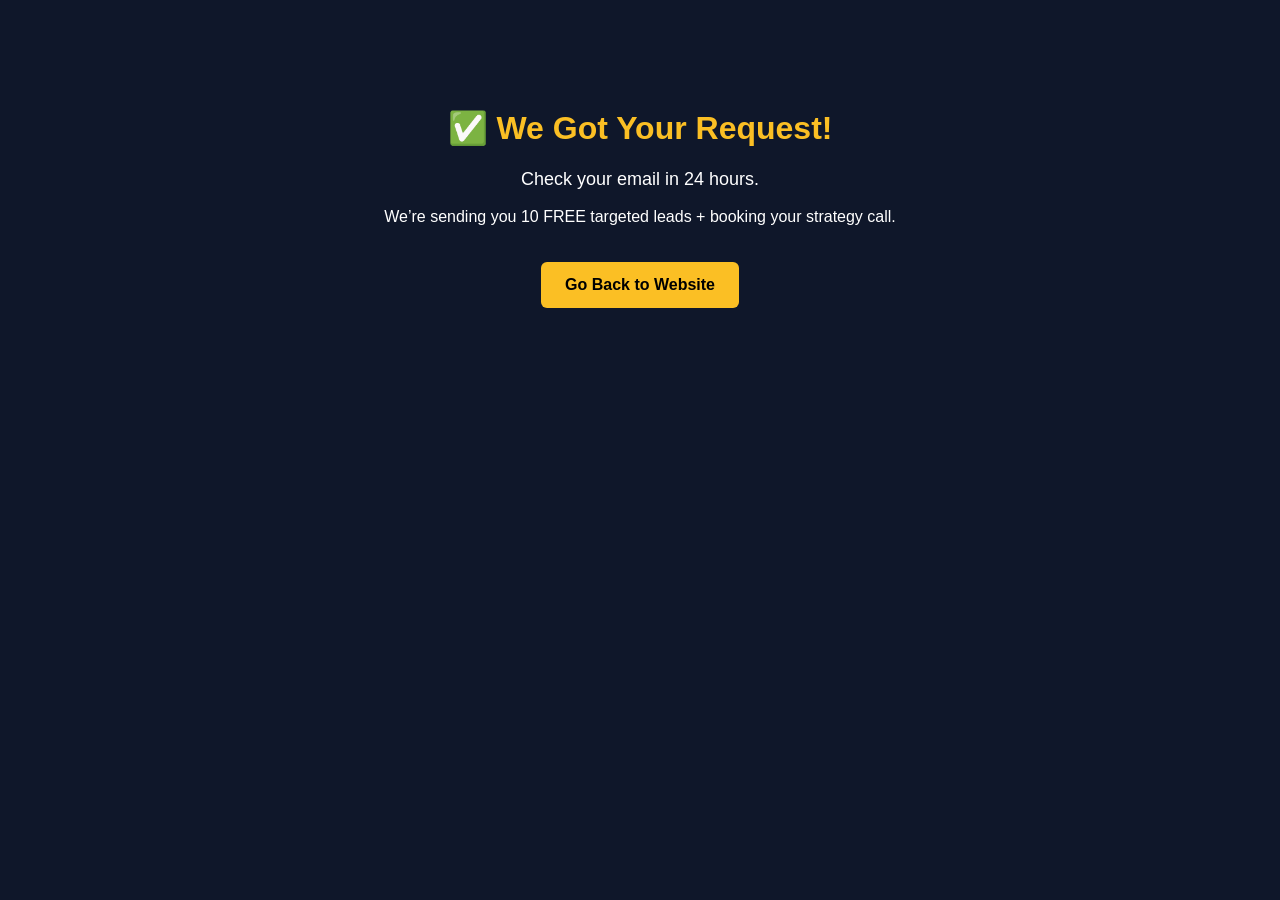
==== thanks.html @ 567630ea "Create thanks.html" ====
<!DOCTYPE html>
<html>
<head>
  <title>We Got You!</title>
  <meta name="viewport" content="width=device-width, initial-scale=1.0">
</head>
<body style="background:#0f172a; color:#fff; font-family:sans-serif; text-align:center; padding:80px 20px;">
  <h1 style="color:#fbbf24; font-size:32px;">✅ We Got Your Request!</h1>
  <p style="font-size:18px;">Check your email in 24 hours.</p>
  <p>We’re sending you 10 FREE targeted leads + booking your strategy call.</p>
  <a href="https://oluyombooolusegun52-hash.github.io/leadbridge-website/" style="display:inline-block; margin-top:20px; padding:14px 24px; background:#fbbf24; color:#000; border-radius:6px; text-decoration:none; font-weight:bold;">Go Back to Website</a>
</body>
</html>
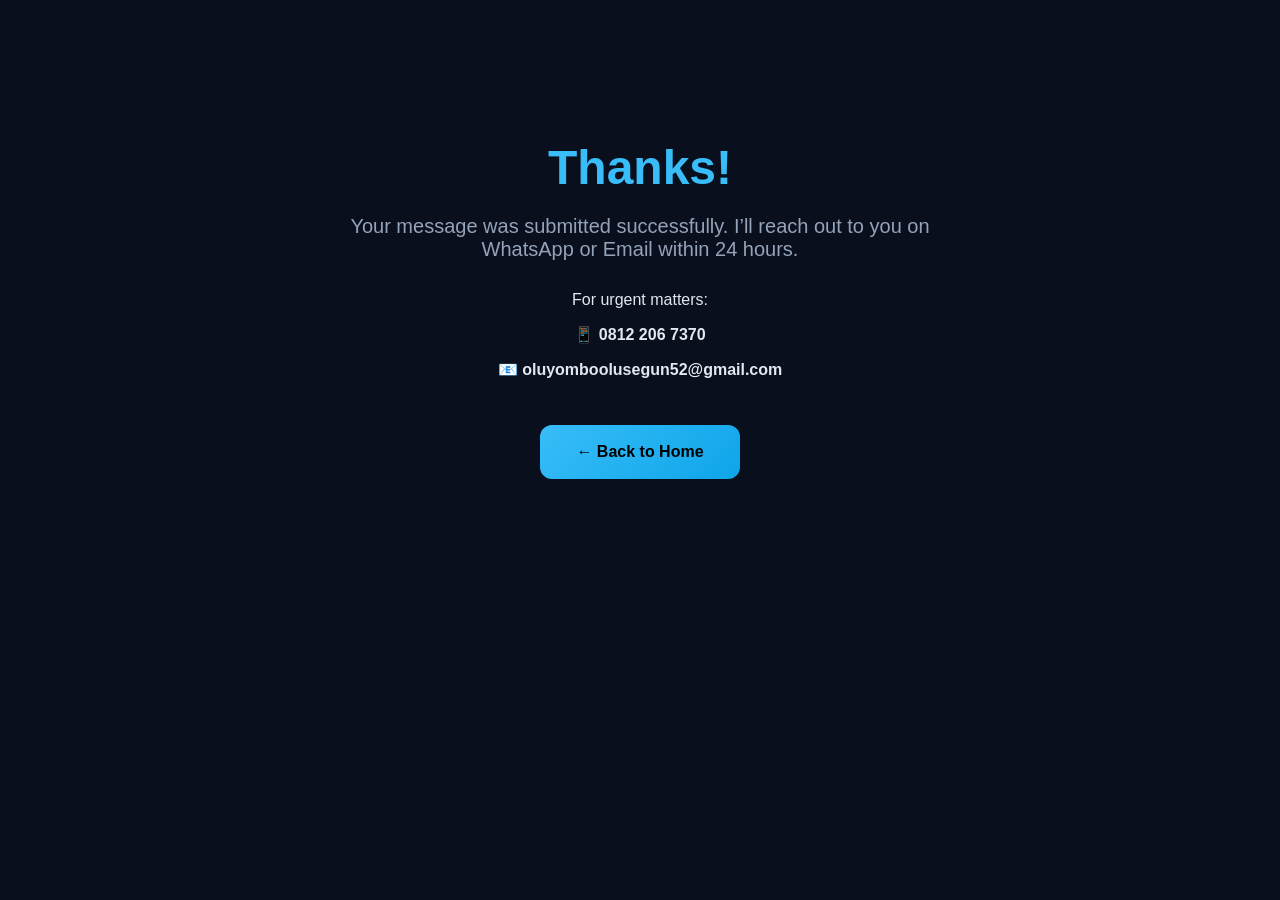
==== commit f9aff031: "Update thanks.html" ====
--- a/thanks.html
+++ b/thanks.html
@@ -1,13 +1,27 @@
 <!DOCTYPE html>
-<html>
+<html lang="en">
 <head>
-  <title>We Got You!</title>
-  <meta name="viewport" content="width=device-width, initial-scale=1.0">
+<meta charset="UTF-8">
+<meta name="viewport" content="width=device-width, initial-scale=1.0">
+<title>Thank You - LeadBridge</title>
+<style>
+body{background:#0a0f1e;color:#e2e8f0;font-family:'Segoe UI',Arial,sans-serif;text-align:center;padding:100px 20px}
+.container{max-width:600px;margin:auto}
+h1{font-size:48px;color:#38bdf8;margin-bottom:20px}
+.btn{background:linear-gradient(135deg,#38bdf8,#0ea5e9);color:#000;padding:18px 36px;border-radius:12px;text-decoration:none;font-weight:800;display:inline-block;margin-top:30px}
+</style>
 </head>
-<body style="background:#0f172a; color:#fff; font-family:sans-serif; text-align:center; padding:80px 20px;">
-  <h1 style="color:#fbbf24; font-size:32px;">✅ We Got Your Request!</h1>
-  <p style="font-size:18px;">Check your email in 24 hours.</p>
-  <p>We’re sending you 10 FREE targeted leads + booking your strategy call.</p>
-  <a href="https://oluyombooolusegun52-hash.github.io/leadbridge-website/" style="display:inline-block; margin-top:20px; padding:14px 24px; background:#fbbf24; color:#000; border-radius:6px; text-decoration:none; font-weight:bold;">Go Back to Website</a>
+<body>
+  <div class="container">
+    <h1>Thanks!</h1>
+    <p style="font-size:20px;color:#94a3b8">Your message was submitted successfully. 
+    I’ll reach out to you on WhatsApp or Email within 24 hours.</p>
+    
+    <p style="margin-top:30px">For urgent matters:</p>
+    <p>📱 <b>0812 206 7370</b></p>
+    <p>📧 <b>oluyomboolusegun52@gmail.com</b></p>
+    
+    <a href="/" class="btn">← Back to Home</a>
+  </div>
 </body>
 </html>
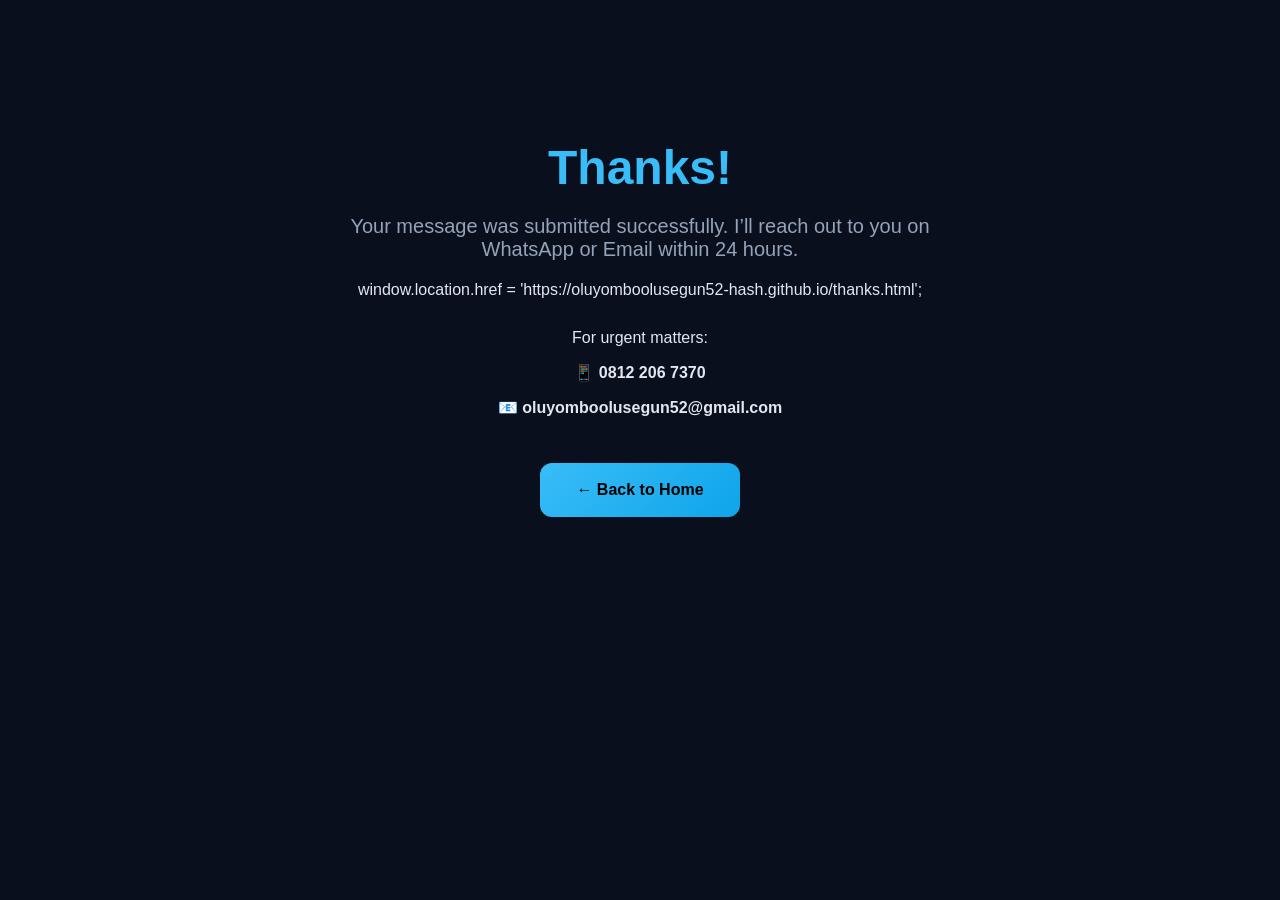
==== commit 5f014134: "Update thanks.html" ====
--- a/thanks.html
+++ b/thanks.html
@@ -16,7 +16,7 @@
     <h1>Thanks!</h1>
     <p style="font-size:20px;color:#94a3b8">Your message was submitted successfully. 
     I’ll reach out to you on WhatsApp or Email within 24 hours.</p>
-    
+    window.location.href = 'https://oluyomboolusegun52-hash.github.io/thanks.html';
     <p style="margin-top:30px">For urgent matters:</p>
     <p>📱 <b>0812 206 7370</b></p>
     <p>📧 <b>oluyomboolusegun52@gmail.com</b></p>
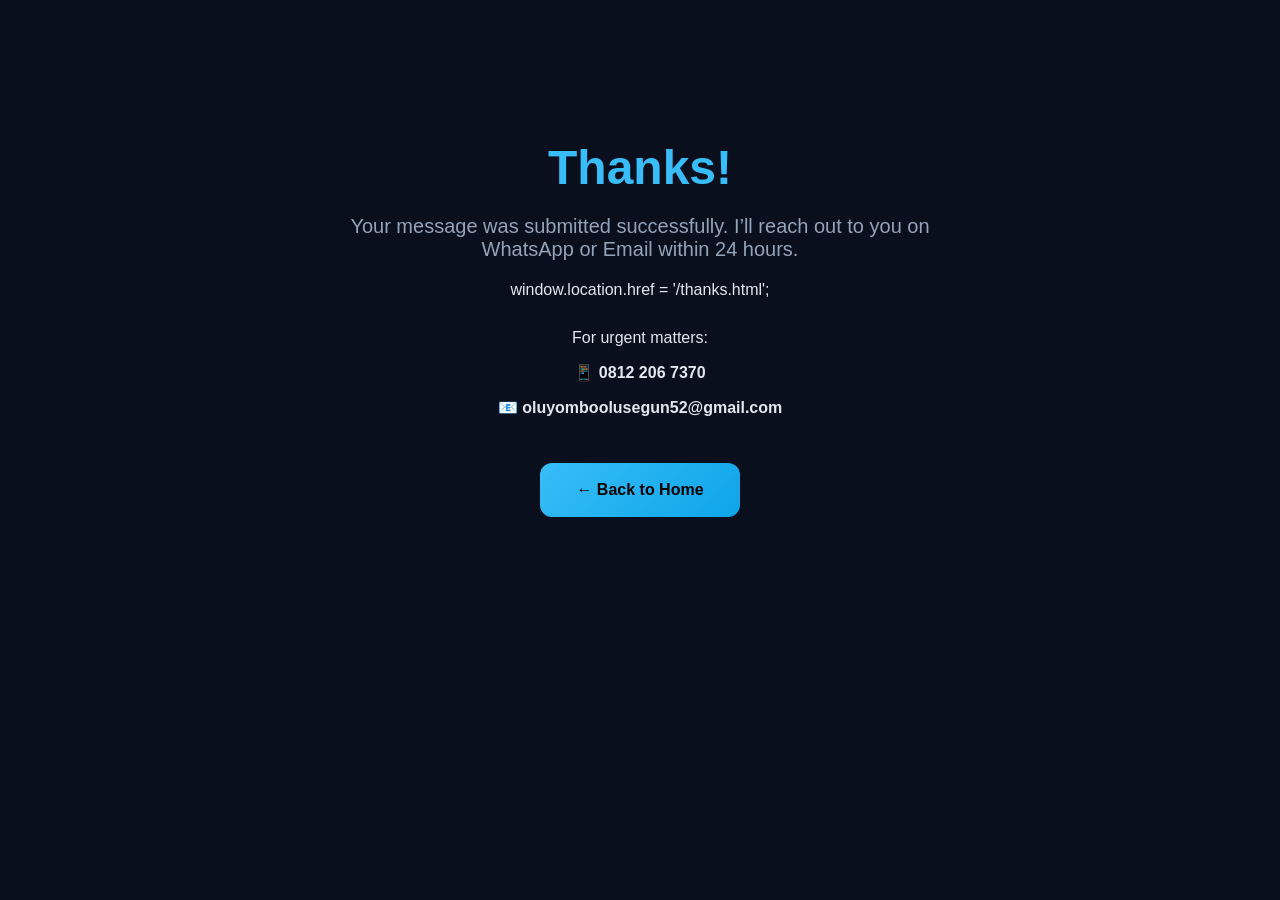
==== commit 9c1e478c: "Update thanks.html" ====
--- a/thanks.html
+++ b/thanks.html
@@ -16,7 +16,7 @@
     <h1>Thanks!</h1>
     <p style="font-size:20px;color:#94a3b8">Your message was submitted successfully. 
     I’ll reach out to you on WhatsApp or Email within 24 hours.</p>
-    window.location.href = 'https://oluyomboolusegun52-hash.github.io/thanks.html';
+    window.location.href = '/thanks.html';
     <p style="margin-top:30px">For urgent matters:</p>
     <p>📱 <b>0812 206 7370</b></p>
     <p>📧 <b>oluyomboolusegun52@gmail.com</b></p>
